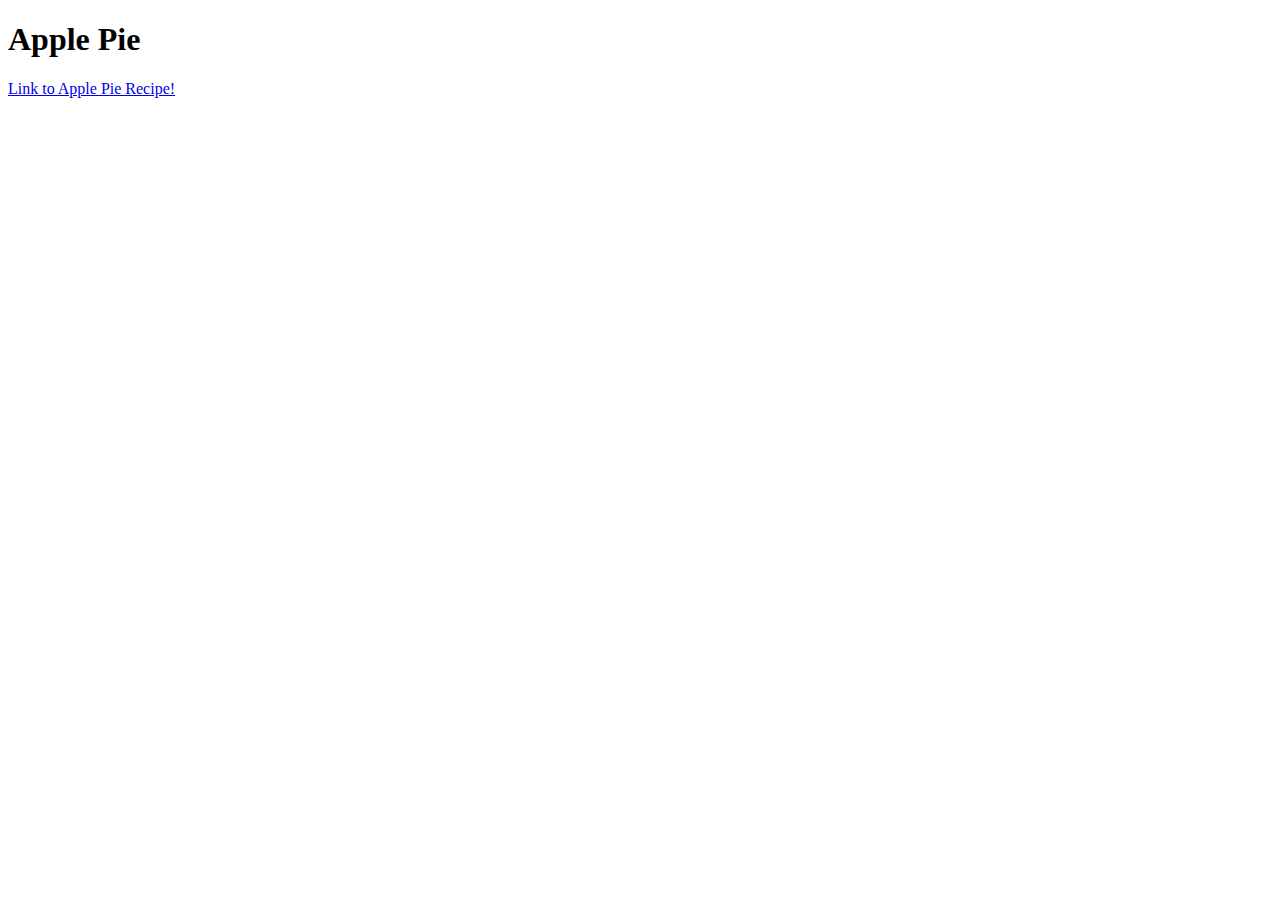
==== recipes/applePie.html @ 1408683e "Created home page: index.html as well as sub directory: recipes with links to all recipes" ====
<!DOCTYPE html> <!-- Declaring html verison -->
<html lang="en"> <!-- Adding root element and adding the lang attribute -->
<head> <!-- Adding meta-information  -->
    <meta charset="UTF-8"> <!-- Allows for correct webpage display -->
    <meta http-equiv="X-UA-Compatible" content="IE=edge">
    <meta name="viewport" content="width=device-width, initial-scale=1.0">
    <title>Apple_Pie</title> <!-- Tab title -->
</head>
<body>
    <h1>Apple Pie</h1> <!-- Page title -->
    <a href="https://www.google.com/url?sa=t&rct=j&q=&esrc=s&source=web&cd=&ved=2ahUKEwj717W0g7GBAxXlI30KHVrmBhIQFnoECA8QAQ&url=https%3A%2F%2Fwww.pillsbury.com%2Frecipes%2Fperfect-apple-pie%2F1fc2b60f-0a4f-441e-ad93-8bbd00fe5334&usg=AOvVaw3chcE7_jNXDNfkzgHvIfyD&opi=89978449" target="_blank" rel="noopener noreferrer">Link to Apple Pie Recipe!</a> <!-- Link to recipe -->

</body>
</html>
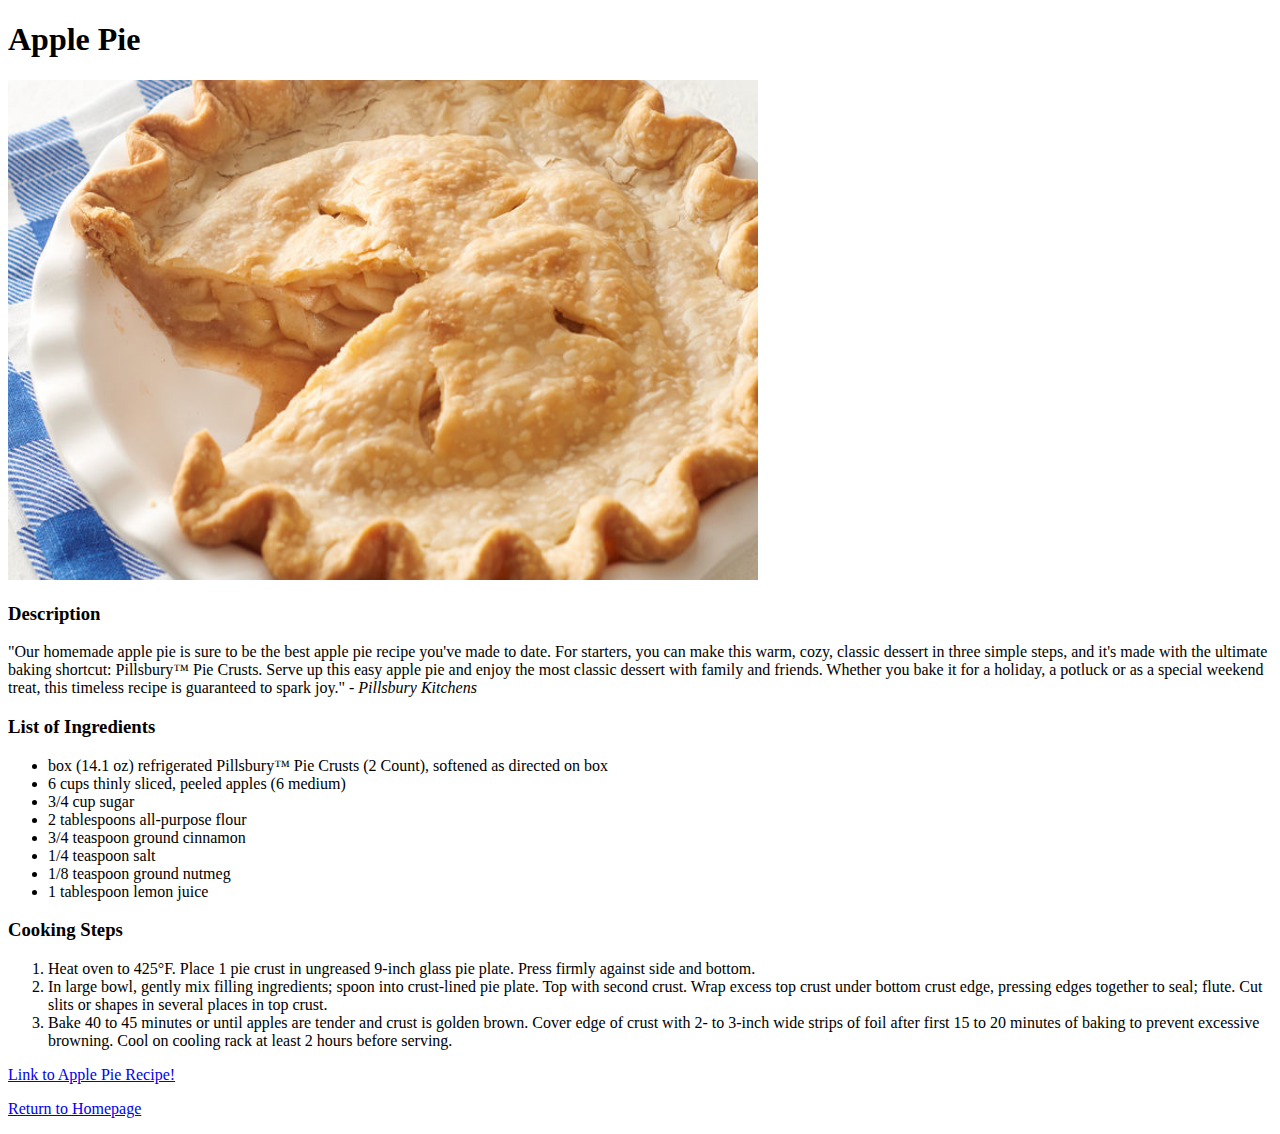
==== commit bf6a46c3: "Added images, description of recipe, ingredients, cooking steps" ====
--- a/recipes/applePie.html
+++ b/recipes/applePie.html
@@ -8,7 +8,31 @@
 </head>
 <body>
     <h1>Apple Pie</h1> <!-- Page title -->
-    <a href="https://www.google.com/url?sa=t&rct=j&q=&esrc=s&source=web&cd=&ved=2ahUKEwj717W0g7GBAxXlI30KHVrmBhIQFnoECA8QAQ&url=https%3A%2F%2Fwww.pillsbury.com%2Frecipes%2Fperfect-apple-pie%2F1fc2b60f-0a4f-441e-ad93-8bbd00fe5334&usg=AOvVaw3chcE7_jNXDNfkzgHvIfyD&opi=89978449" target="_blank" rel="noopener noreferrer">Link to Apple Pie Recipe!</a> <!-- Link to recipe -->
-
+    <img src="../images/applePie.jpeg" alt="Image of apple Pie" style="width: 750px; height: 500px;">
+    <p><h3>Description</h3></p>  <!-- Description title -->
+    <p>"Our homemade apple pie is sure to be the best apple pie recipe you've made to date. For starters, you can make this warm, cozy, classic dessert in three simple steps, and it's made with the ultimate baking shortcut: Pillsbury™ Pie Crusts. Serve up this easy apple pie and enjoy the most classic dessert with family and friends. Whether you bake it for a holiday, a potluck or as a special weekend treat, this timeless recipe is guaranteed to spark joy." <em>- Pillsbury Kitchens</em></p>  <!-- Simple desctription of recipe -->
+    <p><h3>List of Ingredients</h3></p>  <!-- Ingredients title --> 
+    <p>
+        <ul>  <!-- Unordered list of ingredients --> 
+            <li>box (14.1 oz) refrigerated Pillsbury™ Pie Crusts (2 Count), softened as directed on box</li>
+            <li>6 cups thinly sliced, peeled apples (6 medium)</li>
+            <li>3/4 cup sugar</li>
+            <li>2 tablespoons all-purpose flour</li>
+            <li>3/4 teaspoon ground cinnamon</li>
+            <li>1/4 teaspoon salt</li>
+            <li>1/8 teaspoon ground nutmeg</li>
+            <li>1 tablespoon lemon juice</li>
+        </ul>
+    </p>
+    <p><h3>Cooking Steps</h3></p>  <!-- Steps title --> 
+    <p>
+        <ol> <!-- Ordered list of cooking steps --> 
+            <li>Heat oven to 425°F. Place 1 pie crust in ungreased 9-inch glass pie plate. Press firmly against side and bottom.</li>
+            <li>In large bowl, gently mix filling ingredients; spoon into crust-lined pie plate. Top with second crust. Wrap excess top crust under bottom crust edge, pressing edges together to seal; flute. Cut slits or shapes in several places in top crust.</li>
+            <li>
+                Bake 40 to 45 minutes or until apples are tender and crust is golden brown. Cover edge of crust with 2- to 3-inch wide strips of foil after first 15 to 20 minutes of baking to prevent excessive browning. Cool on cooling rack at least 2 hours before serving.</li>
+        </ol>
+    <p><a href="https://www.google.com/url?sa=t&rct=j&q=&esrc=s&source=web&cd=&ved=2ahUKEwj717W0g7GBAxXlI30KHVrmBhIQFnoECA8QAQ&url=https%3A%2F%2Fwww.pillsbury.com%2Frecipes%2Fperfect-apple-pie%2F1fc2b60f-0a4f-441e-ad93-8bbd00fe5334&usg=AOvVaw3chcE7_jNXDNfkzgHvIfyD&opi=89978449" target="_blank" rel="noopener noreferrer">Link to Apple Pie Recipe!</a></p> <!-- Link to recipe -->
+    <p><a href="../index.html">Return to Homepage</a></p>  <!-- Back to Homepage --> 
 </body>
 </html>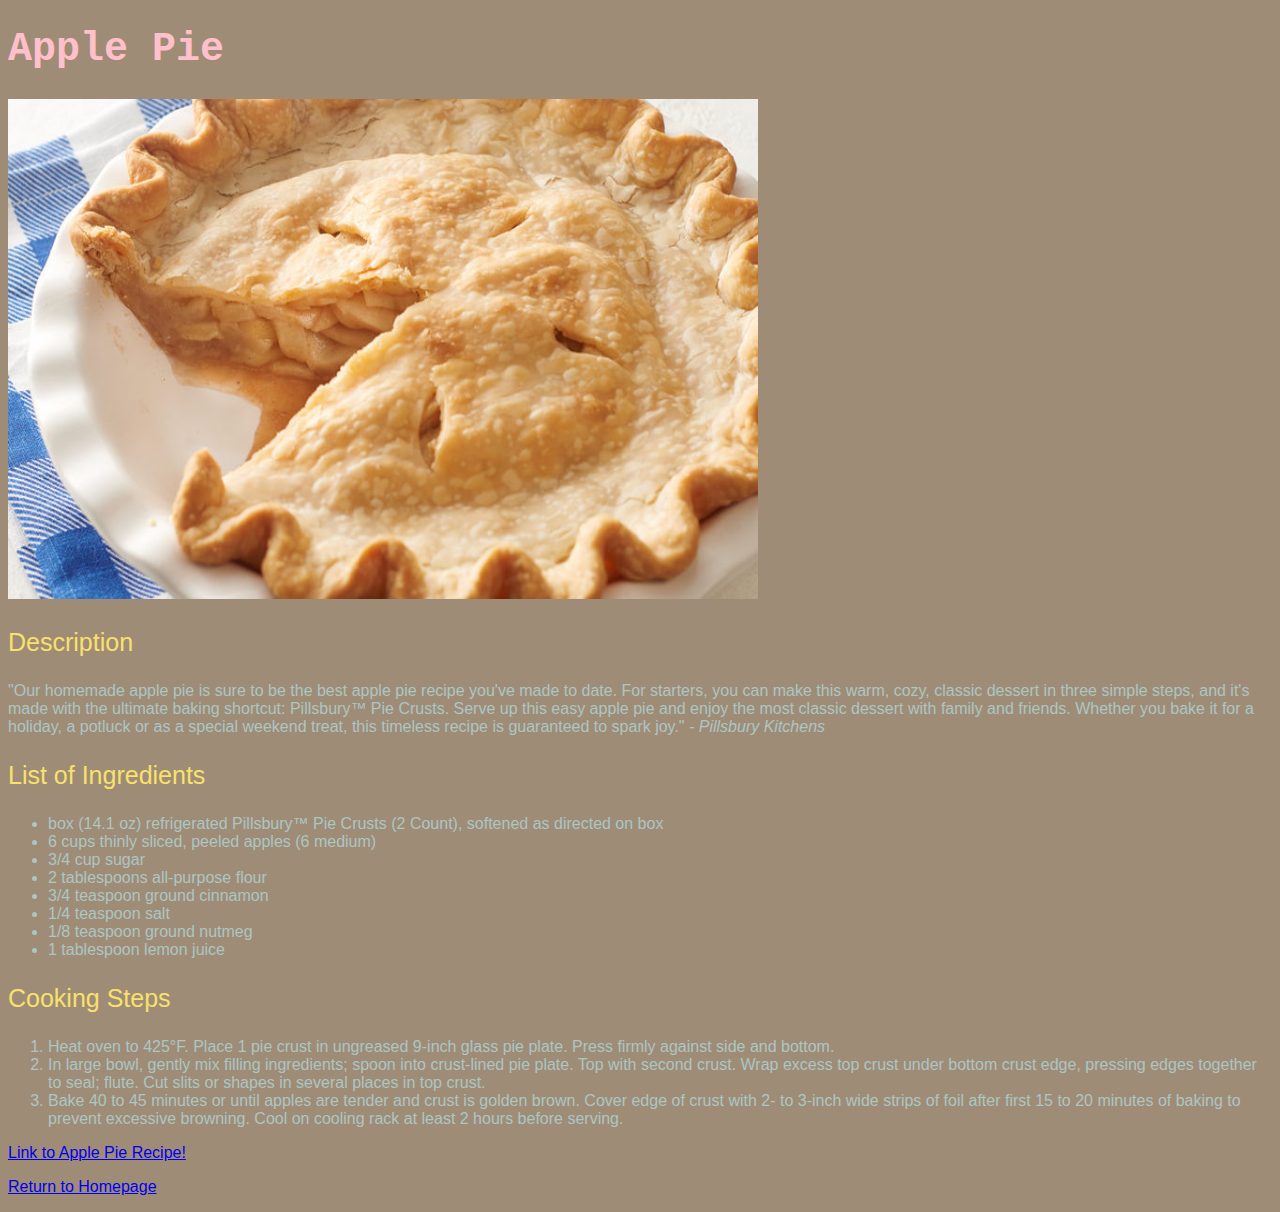
==== commit 2433d2b3: "Added custom colors, font-family, size, weight" ====
--- a/recipes/applePie.html
+++ b/recipes/applePie.html
@@ -4,14 +4,15 @@
     <meta charset="UTF-8"> <!-- Allows for correct webpage display -->
     <meta http-equiv="X-UA-Compatible" content="IE=edge">
     <meta name="viewport" content="width=device-width, initial-scale=1.0">
+    <link rel="stylesheet" href="../styles.css"/> <!-- Linking CSS file -->
     <title>Apple_Pie</title> <!-- Tab title -->
 </head>
 <body>
-    <h1>Apple Pie</h1> <!-- Page title -->
+    <h1 class="specific">Apple Pie</h1> <!-- Page title "specfic" class -->
     <img src="../images/applePie.jpeg" alt="Image of apple Pie" style="width: 750px; height: 500px;">
-    <p><h3>Description</h3></p>  <!-- Description title -->
+    <p><h3 id="titles">Description</h3></p>  <!-- Description title, "titles" id -->
     <p>"Our homemade apple pie is sure to be the best apple pie recipe you've made to date. For starters, you can make this warm, cozy, classic dessert in three simple steps, and it's made with the ultimate baking shortcut: Pillsbury™ Pie Crusts. Serve up this easy apple pie and enjoy the most classic dessert with family and friends. Whether you bake it for a holiday, a potluck or as a special weekend treat, this timeless recipe is guaranteed to spark joy." <em>- Pillsbury Kitchens</em></p>  <!-- Simple desctription of recipe -->
-    <p><h3>List of Ingredients</h3></p>  <!-- Ingredients title --> 
+    <p><h3 id="titles">List of Ingredients</h3></p>  <!-- Ingredients title, "titles" id --> 
     <p>
         <ul>  <!-- Unordered list of ingredients --> 
             <li>box (14.1 oz) refrigerated Pillsbury™ Pie Crusts (2 Count), softened as directed on box</li>
@@ -24,7 +25,7 @@
             <li>1 tablespoon lemon juice</li>
         </ul>
     </p>
-    <p><h3>Cooking Steps</h3></p>  <!-- Steps title --> 
+    <p><h3 id="titles">Cooking Steps</h3></p>  <!-- Steps title, "titles" id --> 
     <p>
         <ol> <!-- Ordered list of cooking steps --> 
             <li>Heat oven to 425°F. Place 1 pie crust in ungreased 9-inch glass pie plate. Press firmly against side and bottom.</li>
--- a/styles.css
+++ b/styles.css
@@ -0,0 +1,24 @@
+body { /* Base body */
+    color: #acc6c4;
+    background-color: #9F8C76;
+    font-family: 'Lucida Sans', 'Lucida Sans Regular', 'Lucida Grande', 'Lucida Sans Unicode', Geneva, Verdana, sans-serif;
+}
+
+h1 { /* Base Heading color, font-family and size */
+    color: rgb(87, 24, 69);
+    font-family: 'Courier New', Courier, monospace;
+    font-size: 40px;
+}
+
+.specific { /* Specific title color, font-family and size */
+    color: pink;
+    font-family: 'Courier New', Courier, monospace;
+    font-size: 40px;
+}
+
+#titles { /* Text-title color, size, font-family and weight */
+    color: rgb(248, 225, 108);
+    font-size: 25px;
+    font-family: Arial, Helvetica, sans-serif;
+    font-weight: 100;
+}